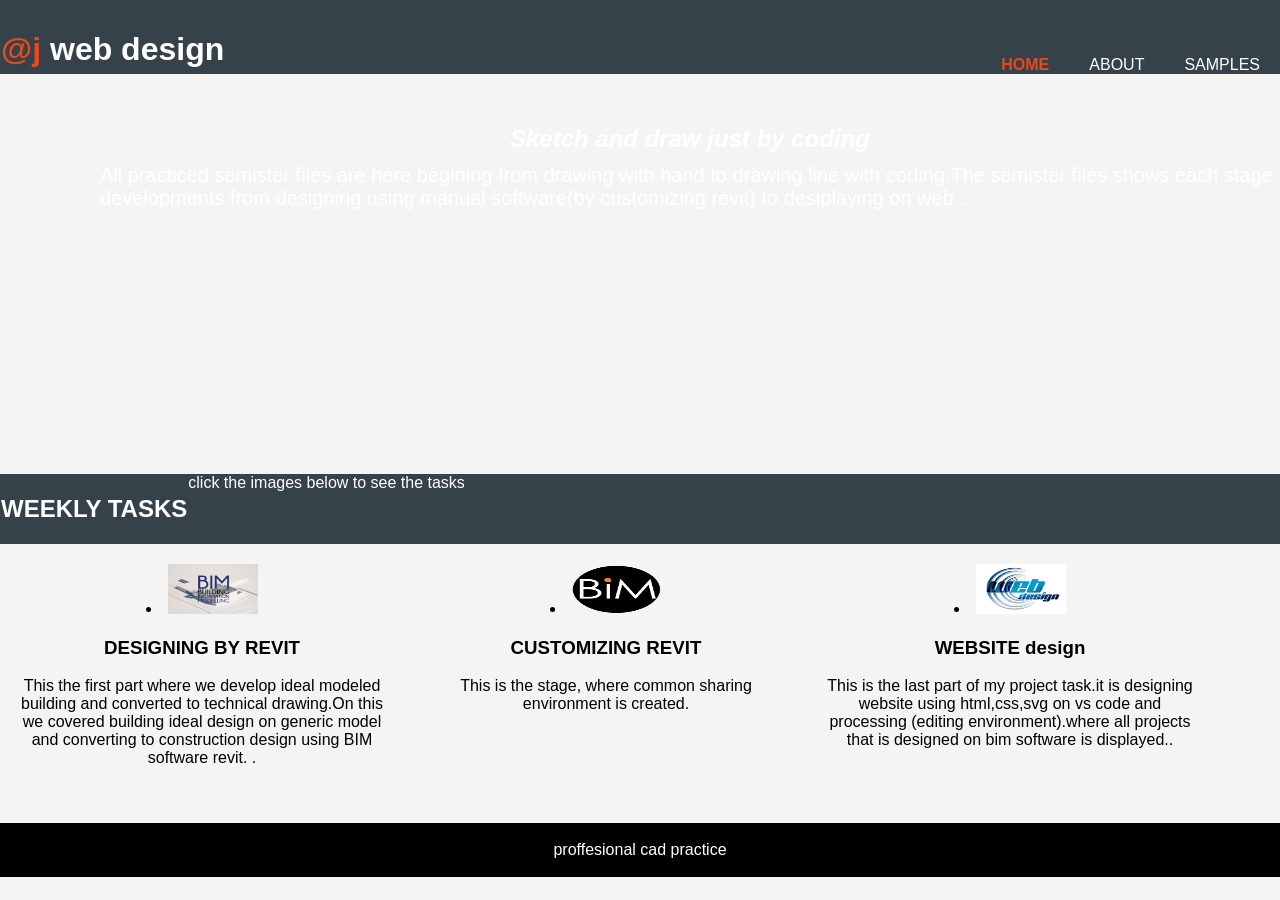
==== index.html @ 77ea033d "showing a student how git works" ====
<!DOCTYPE html>
<html>
<head>
    <meta charset="UTF-8">
    <meta name="veiwport" content="width=device-width">
    <meta name="description" content="SKETCH AND DRAW JUST BY CODING">
    <meta name="keywords" content="web design,sketch and draw,profe">
    <meta name="author" content="Brad Traversy">
    <title> software design welcome </title>
    <link rel="stylesheet" href="style.css">
</head>
<body>
    <header>
        <div class="container">
            <div id="branding">
                <h1><span class="highlight">@j</span> web design</h1>
            </div>
            <nav>
                <ul>
                    <li class="current"><a href="web design.html">home</a></li>
                    <li><a href="about.html">About</a></li>
                    <li><a href="service.html">samples</a></li>
                </ul>
            </nav>
        </div>
    </header>

    <section id="showcase">
            <div class="container">
            <h1>Sketch and draw just by coding </h1>
            <p>All practiced semister files are here begining from drawing with hand to drawing line with coding.The semister files shows each stage developments from designing using manual software(by customizing revit) to desiplaying on web .</p>
              </div>
    </section>
    <section id="newsletter">
        <div class="container">
            <h1>WEEKLY TASKS</h1>             
            <nav> click the images below to see the tasks</nav>
        </div>
    </section>

    <section id="boxes">
      <div class="container">
        <div class="box">
            <li><a href="design.html"><img class="image fl_image " src="building-Infromation-modelling.jpg" width="50" height="50" alt= "image"/></a></li>
            <h3>DESIGNING BY REVIT</h3>
            <p>This the first part where we develop ideal modeled building and converted to technical  drawing.On this we covered building ideal design on generic model and converting to construction design using BIM software revit.  .</p>
        </div>
        <div class="box">
                <li><a href="design.html"><img class="image fl_image " src="Bold-Insider-Marketing-BIM-logo-social-cropped.png" width="50" height="50" alt="image" /></a></li>
                <h3>CUSTOMIZING REVIT</h3>
                <p>This is the stage, where common sharing environment is created.</p>
            </div>
            <div class="box">
                    <li><a href="jalane adamu-web-assignments.html"><img class="image fl_image " src="download.png" width="50" height="50" alt="image" /></a></li>
                    
<h3>WEBSITE design</h3> 

                    <p>This is the last part of my project task.it is designing website using html,css,svg on vs code and processing (editing environment).where all projects that is designed on bim software is displayed..</p>
                </div>
            </div>
            </section>

            <footer>
                <p>proffesional cad practice</p>
            </footer>
         </body>
</html>
---- style.css ----
body{
    font-family: Arial, Helvetica, sans-serif;
    padding: 0;
    margin: 0;
    background-color:#f4f4f4;
}

/* Global */
.model{
    height: 10;
    background-color: brlywood;
    padding: 30px;
}
#model h7{
    tab-size: 20;
    font-family: Arial, Helvetica, sans-serif;

}
.container{
    widows: 80%;
    margin:auto;
    overflow: hidden;
}
h6{
    background-color:burlywood;
    font-family: 'Franklin Gothic Medium', 'Arial Narrow', Arial, sans-serif;
}
header ul;
    margin: 0;
    padding: 0;
}

.button_1{
    height:38px;
    background:#e8491d;
    border:0;
    padding-left: 20px;
    padding-right:20px;
    color: #ffffff
}

.dark{
    padding: 15px;
    background-color: #35424a;
    color: #ffffff;
    margin-top: 10px;
    margin-bottom: 10px;
}
/* Header **/
header{
    background:#35424a;
    color:#ffffff;
    padding-top: 30px;
    min-height: 70px
    border-bottom- #e8491d 3px solid;
}
header a{
    color: #ffffff;
    text-decoration:none;
    text-transform: uppercase;
    font-size: 16px;
}

header li{
    float: left;
    display: inline;
    padding: 0 20px 0 20px;
}

header #branding{
    float: left;
}

header #branding h1{
    margin:0;
}
header #brand h5{
    margin-block: 300px;
    float: right;
    text-align: left;
    font-style: italic;
    border-left-style: double;
    color: #35424a;
    background-color:brown;
    -webkit-tap-highlight-color: aquamarine;
}

header nav{
    float: right;
    margin-top: 10px;
}

 header .highlight, header .current a{
     color:#e8491d;
     font-weight:bold;
}

header a:hover{
    color:#cccccc;
    font-weight: bold;
}

/* showcase */
#showcase{
    height:400px;
    background-image: url(Webimage.jpg);
    background-position: bottom;
    background-size: cover;
    text-size-adjust: 20;
    color: #ffffff;
    padding-left: 100px;
}

#showcase h1{
    margin-top:50px;
    font: size 55px;
    margin-bottom:10px;
    font-style: oblique;
}

#showcase p{
    font-size:20px;
    margin: auto;
  }



#newsletter{
    padding: 1;
    color: #ffffff;
    background:#35424a;
}

#newsletter h1{
    float: left;
}

/* NewsLetter */
   h1{
       padding: 1px;
       text-align: center;
   }

    /* section */
    #section{
        height: 10;
        text-align: center
    }
    /* boxes */
    #boxes{
        margin-top:10px;

    }
    
    #boxes .box{
        float: left;
        text-align:center;
        width:30%;
        padding:10px;
    }

    #boxes .box img{
        width:90px;
    }

    /* sidebar */
    aside#sidebar{
        float:right;
        width:30%;
        margin-top:10px;
    }

    /* Main-col */
    article#main-col{
        float: left;
        width:65%;
    }

    /* services */
    ul#services li{
        list-style: none;
        padding: 20px;
        boarder: #cccccc solid 1px;
        margin-bottom: 5px;
        background: #e6e6e6;
    }

    footer{
        padding:2px;
        margin-top:30px;
        color:#ffffff;
        background-color:black;
        text-align: center;
    }
    /* Media Queries */
    @media(max-width: 768px){
        header #branding,
        header nav,
        header nav li{
            float:none;
            text-align:center;
            width: 100%
        }

        header{
            padding-bottom: 20px;
        }

        #showcase h1{
            margin-top: 40px;
            padding-bottom: 10px
        }
    }
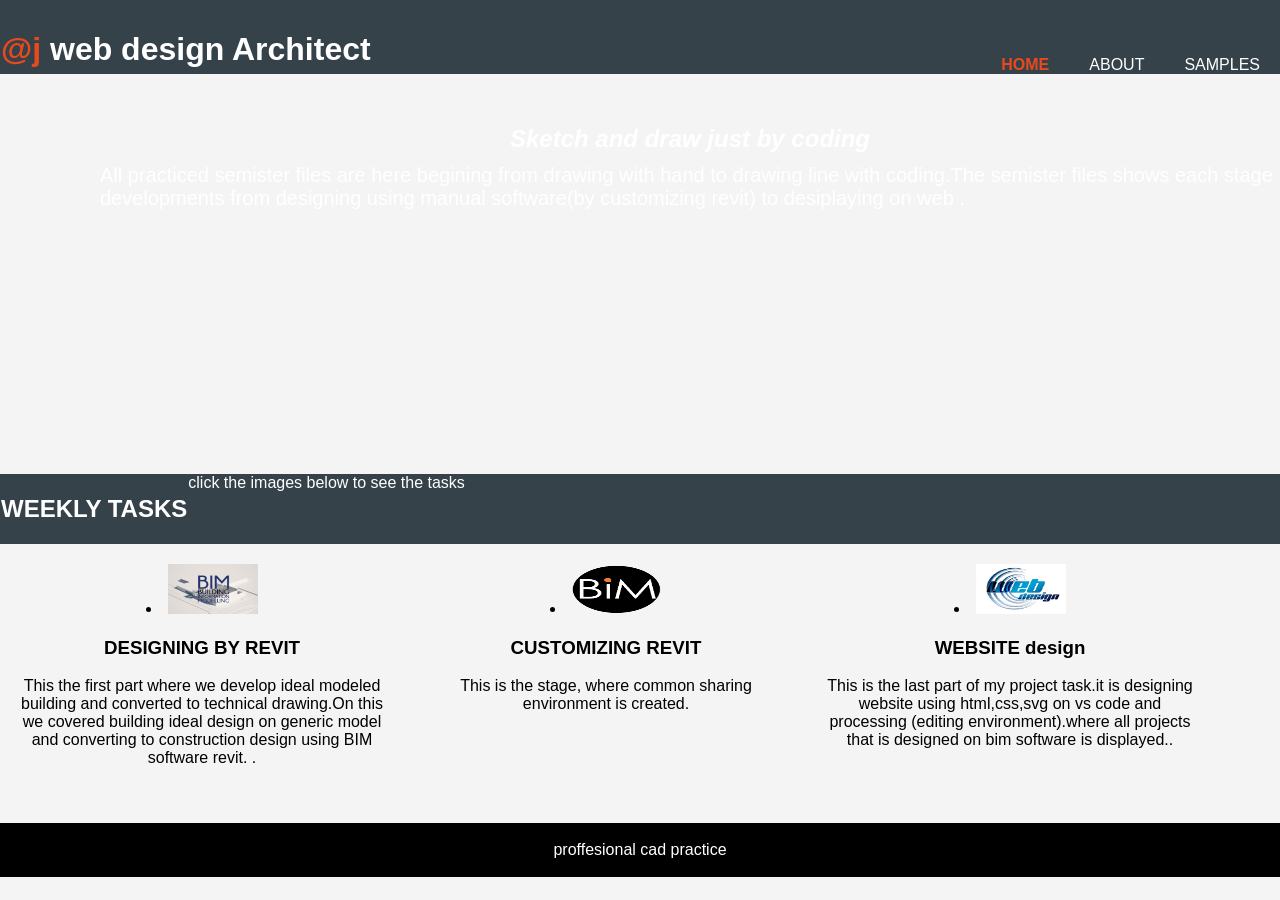
==== commit 7fa34a58: "changes" ====
--- a/index.html
+++ b/index.html
@@ -13,7 +13,7 @@
     <header>
         <div class="container">
             <div id="branding">
-                <h1><span class="highlight">@j</span> web design</h1>
+                <h1><span class="highlight">@j</span> web design Architect</h1>
             </div>
             <nav>
                 <ul>
